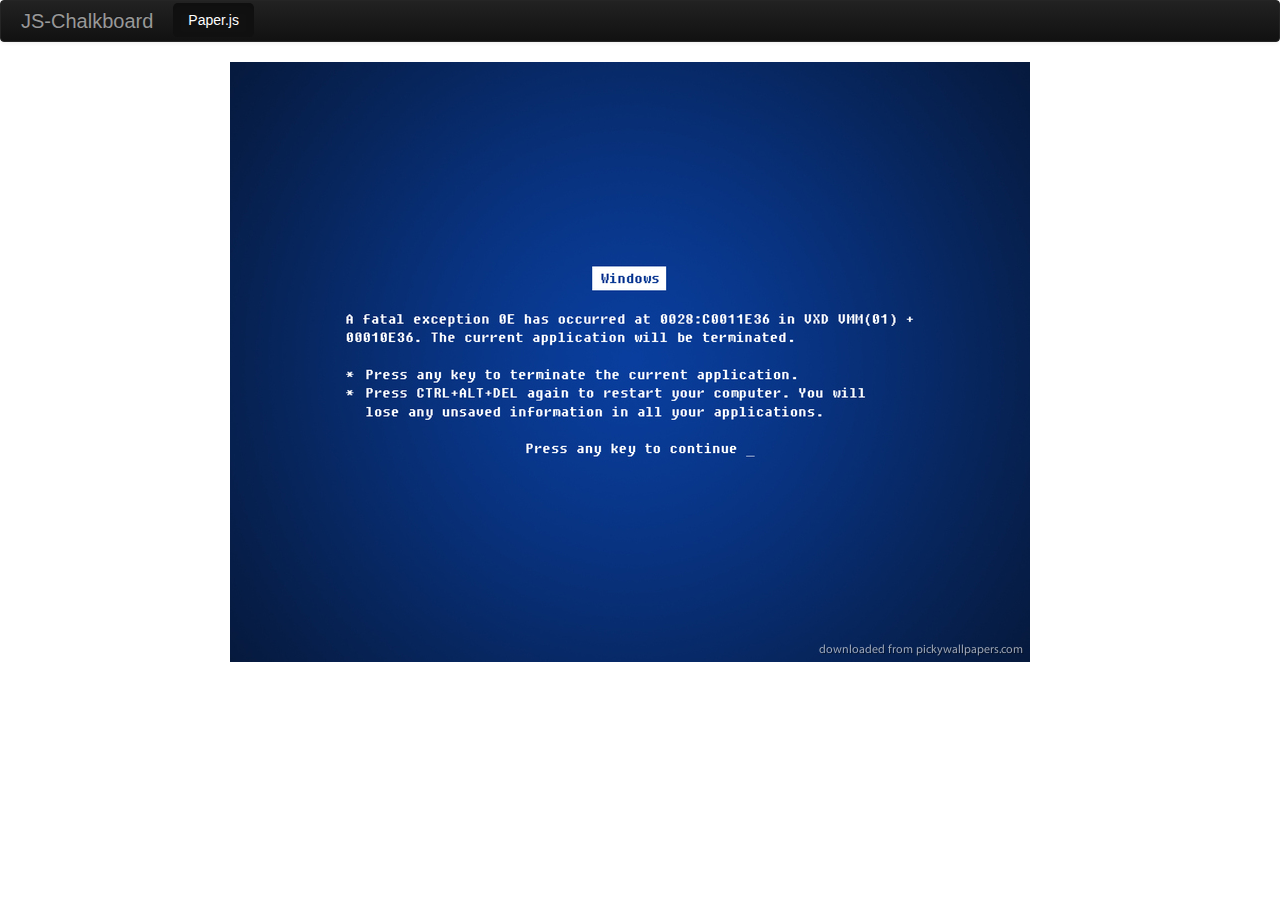
==== paper.html @ d04bfef2 "Added Blue Screen of Dead image to canvas to better detect errors" ====
<!DOCTYPE html>
<html>
  <head>
    <title>JS Chalkboard samples</title>

    <!-- bootstrap and JQuery includes -->
    <link href="assets/css/bootstrap.min.css" media="all" rel="stylesheet" type="text/css" />
    <link href="assets/css/bootstrap-responsive.min.css" media="all" rel="stylesheet" type="text/css" />
    <script src="http://ajax.googleapis.com/ajax/libs/jquery/1.8.1/jquery.min.js"></script>
    <script src="assets/js/bootstrap.min.js" type="text/javascript"></script>

    <!-- my stuff -->
    <link href="assets/css/style.css" media="all" rel="stylesheet" type="text/css" />

    <!-- Paper.js -->
    <script src="assets/js/paper.js" type="text/javascript"></script>
  </head>

  <body>
    <header class="navbar navbar-inverse">
      <div class="navbar-inner">
        <div class="container">
          <a href="index.html" class="brand">JS-Chalkboard</a>
          <nav class="nav-collapse collapse">
            <ul class="nav nav-pills">
              <li class="active"><a href="paper.html">Paper.js</a></li>
            </ul>
          </nav>
        </div>
      </div>
    </header>

    <div id="row">
      <nav class="span2">
      </nav>

      <section id="content" class="span10">

        <div id="chalkboard" width="800px" height="600">
        </div>
      </section>
    </div>
  </body>
  
</html>
---- assets/css/style.css ----
#chalkboard {
  width: 800px;
  height: 600px;
  background-image: url('../img/bsod.jpg');

}
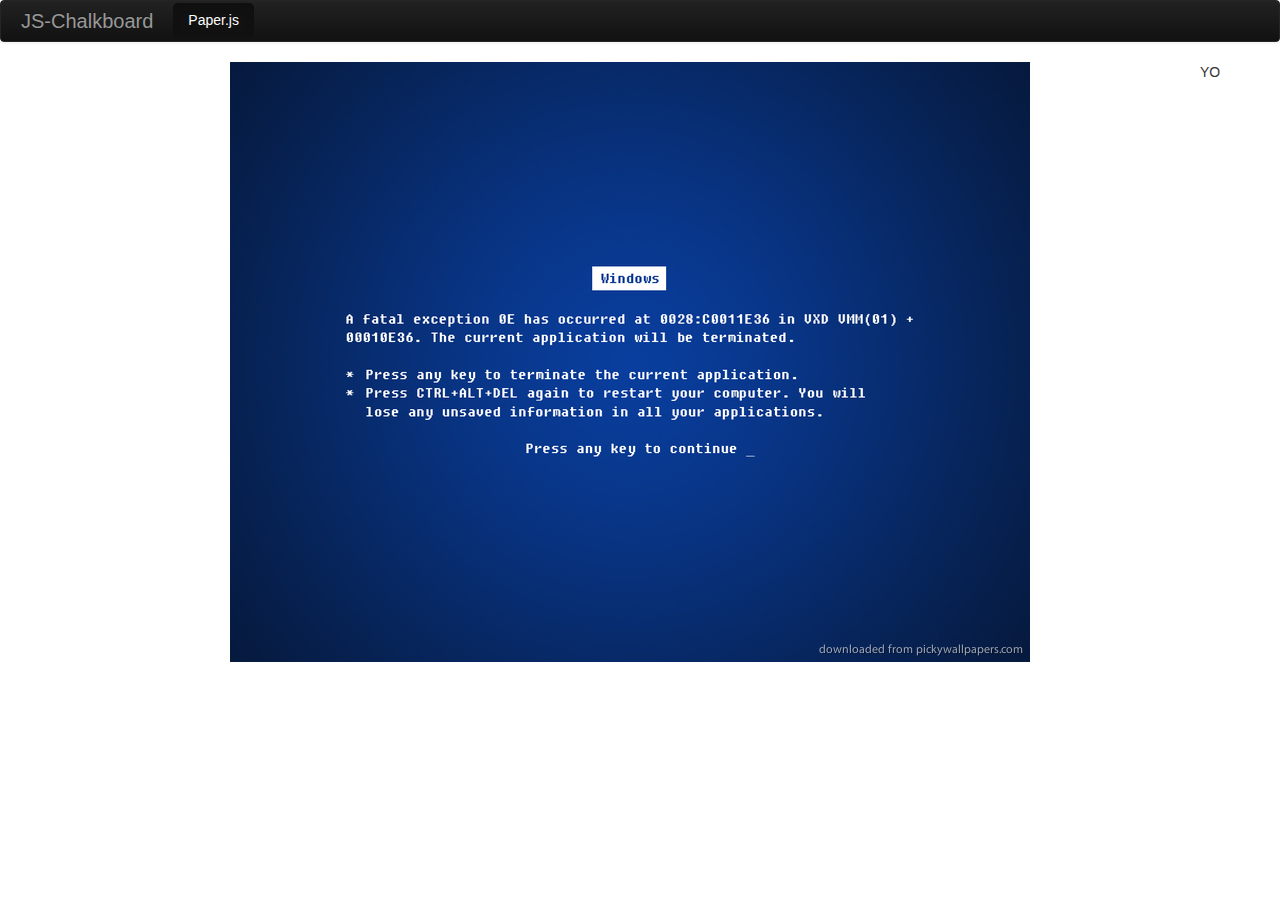
==== commit f5faec12: "added static Node.js web server (required for paperscript code)" ====
--- a/paper.html
+++ b/paper.html
@@ -6,14 +6,17 @@
     <!-- bootstrap and JQuery includes -->
     <link href="assets/css/bootstrap.min.css" media="all" rel="stylesheet" type="text/css" />
     <link href="assets/css/bootstrap-responsive.min.css" media="all" rel="stylesheet" type="text/css" />
-    <script src="http://ajax.googleapis.com/ajax/libs/jquery/1.8.1/jquery.min.js"></script>
+    <script src="http://ajax.googleapis.com/ajax/libs/jquery/1.8.1/jquery.min.js" type="text/javascript"></script>
     <script src="assets/js/bootstrap.min.js" type="text/javascript"></script>
 
     <!-- my stuff -->
     <link href="assets/css/style.css" media="all" rel="stylesheet" type="text/css" />
 
     <!-- Paper.js -->
-    <script src="assets/js/paper.js" type="text/javascript"></script>
+    <script type="text/javascript"  src="assets/js/paper/paper.js"></script>
+    <script type="text/paperscript" src="assets/js/paper/first_test.js"></script>
+
+    
   </head>
 
   <body>
--- a/assets/css/style.css
+++ b/assets/css/style.css
@@ -2,5 +2,4 @@
   width: 800px;
   height: 600px;
   background-image: url('../img/bsod.jpg');
-
 }